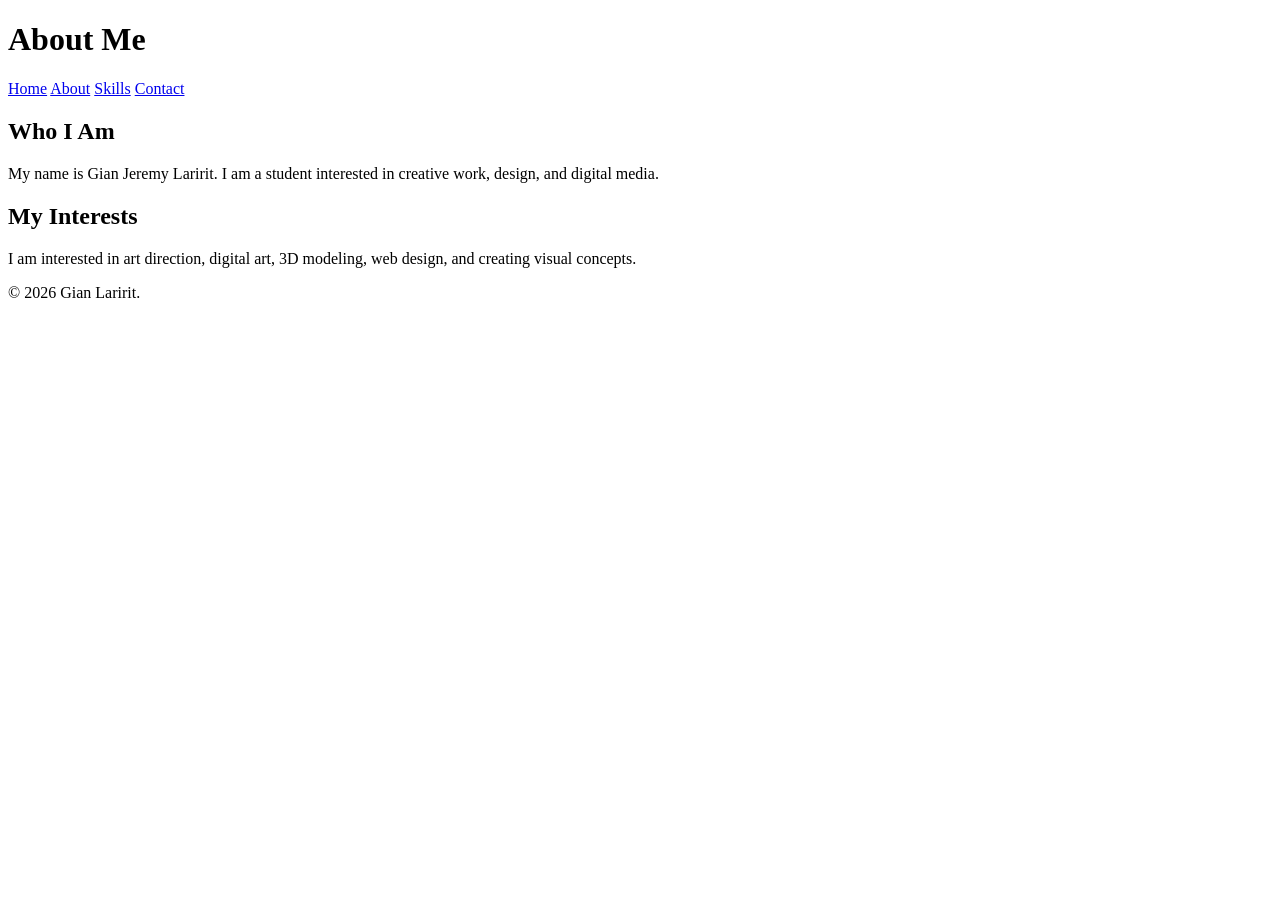
==== about.html @ 9ae48578 "Complete portfolio pages and corrected sample" ====
<!DOCTYPE html>
<html lang="en">
<head>
    <meta charset="UTF-8">
    <meta name="viewport" content="width=device-width, initial-scale=1.0">
    <title>About Me</title>
</head>

<body>

    <header>
        <h1>About Me</h1>

        <nav>
            <a href="index.html">Home</a>
            <a href="about.html">About</a>
            <a href="skills.html">Skills</a>
            <a href="contact.html">Contact</a>
        </nav>
    </header>

    <main>
        <section>
            <h2>Who I Am</h2>
            <p>
                My name is Gian Jeremy Laririt. I am a student interested in
                creative work, design, and digital media.
            </p>
        </section>

        <section>
            <h2>My Interests</h2>
            <p>
                I am interested in art direction, digital art, 3D modeling,
                web design, and creating visual concepts.
            </p>
        </section>
    </main>

    <footer>
        <p>&copy; 2026 Gian Laririt.</p>
    </footer>

</body>
</html>
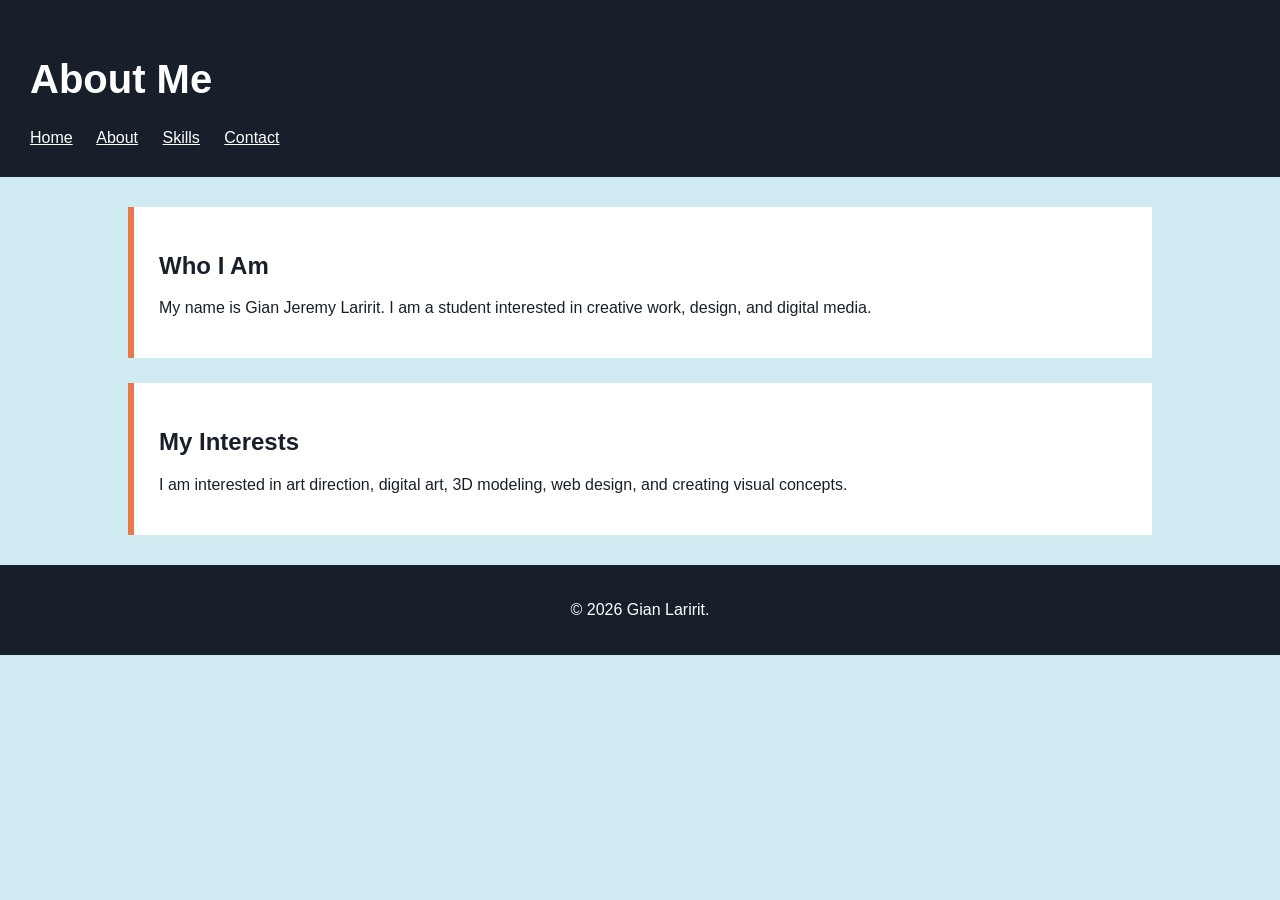
==== commit 968a0df0: "Add initial CSS styling and responsive fixes" ====
--- a/about.html
+++ b/about.html
@@ -4,6 +4,7 @@
     <meta charset="UTF-8">
     <meta name="viewport" content="width=device-width, initial-scale=1.0">
     <title>About Me</title>
+    <link rel="stylesheet" href="css/style.css">
 </head>
 
 <body>
--- a/css/style.css
+++ b/css/style.css
@@ -0,0 +1,104 @@
+body {
+    margin: 0;
+    font-family: Arial, sans-serif;
+    background-color: #cfeaf0;
+    color: #17202a;
+}
+
+header {
+    background-color: #17202a;
+    color: white;
+    padding: 30px;
+}
+
+h1 {
+    font-size: 40px;
+}
+
+nav a {
+    color: white;
+    margin-right: 20px;
+}
+
+main {
+    width: 80%;
+    margin: 30px auto;
+}
+
+section {
+    background-color: white;
+    padding: 25px;
+    margin-bottom: 25px;
+    border-left: 6px solid #e8784b;
+}
+
+h2 {
+    color: #17202a;
+}
+
+table {
+    width: 100%;
+    border-collapse: collapse;
+}
+
+th,
+td {
+    border: 1px solid #17202a;
+    padding: 10px;
+    text-align: left;
+}
+
+th {
+    background-color: #17202a;
+    color: white;
+}
+
+input,
+textarea {
+    width: 100%;
+    padding: 10px;
+    box-sizing: border-box;
+}
+
+button {
+    background-color: #e8784b;
+    color: white;
+    padding: 10px 20px;
+    border: none;
+}
+
+footer {
+    background-color: #17202a;
+    color: white;
+    text-align: center;
+    padding: 20px;
+}
+nav a:hover {
+    background-color: #e8784b;
+    color: white;
+}
+
+nav a:focus {
+    outline: 3px solid #e8784b;
+}
+
+button:hover {
+    background-color: #17202a;
+}
+
+button:focus {
+    outline: 3px solid #f4c542;
+}
+@media (max-width: 600px) {
+    h1 {
+        font-size: 32px;
+    }
+
+    main {
+        width: 90%;
+    }
+
+    section {
+        padding: 15px;
+    }
+}
